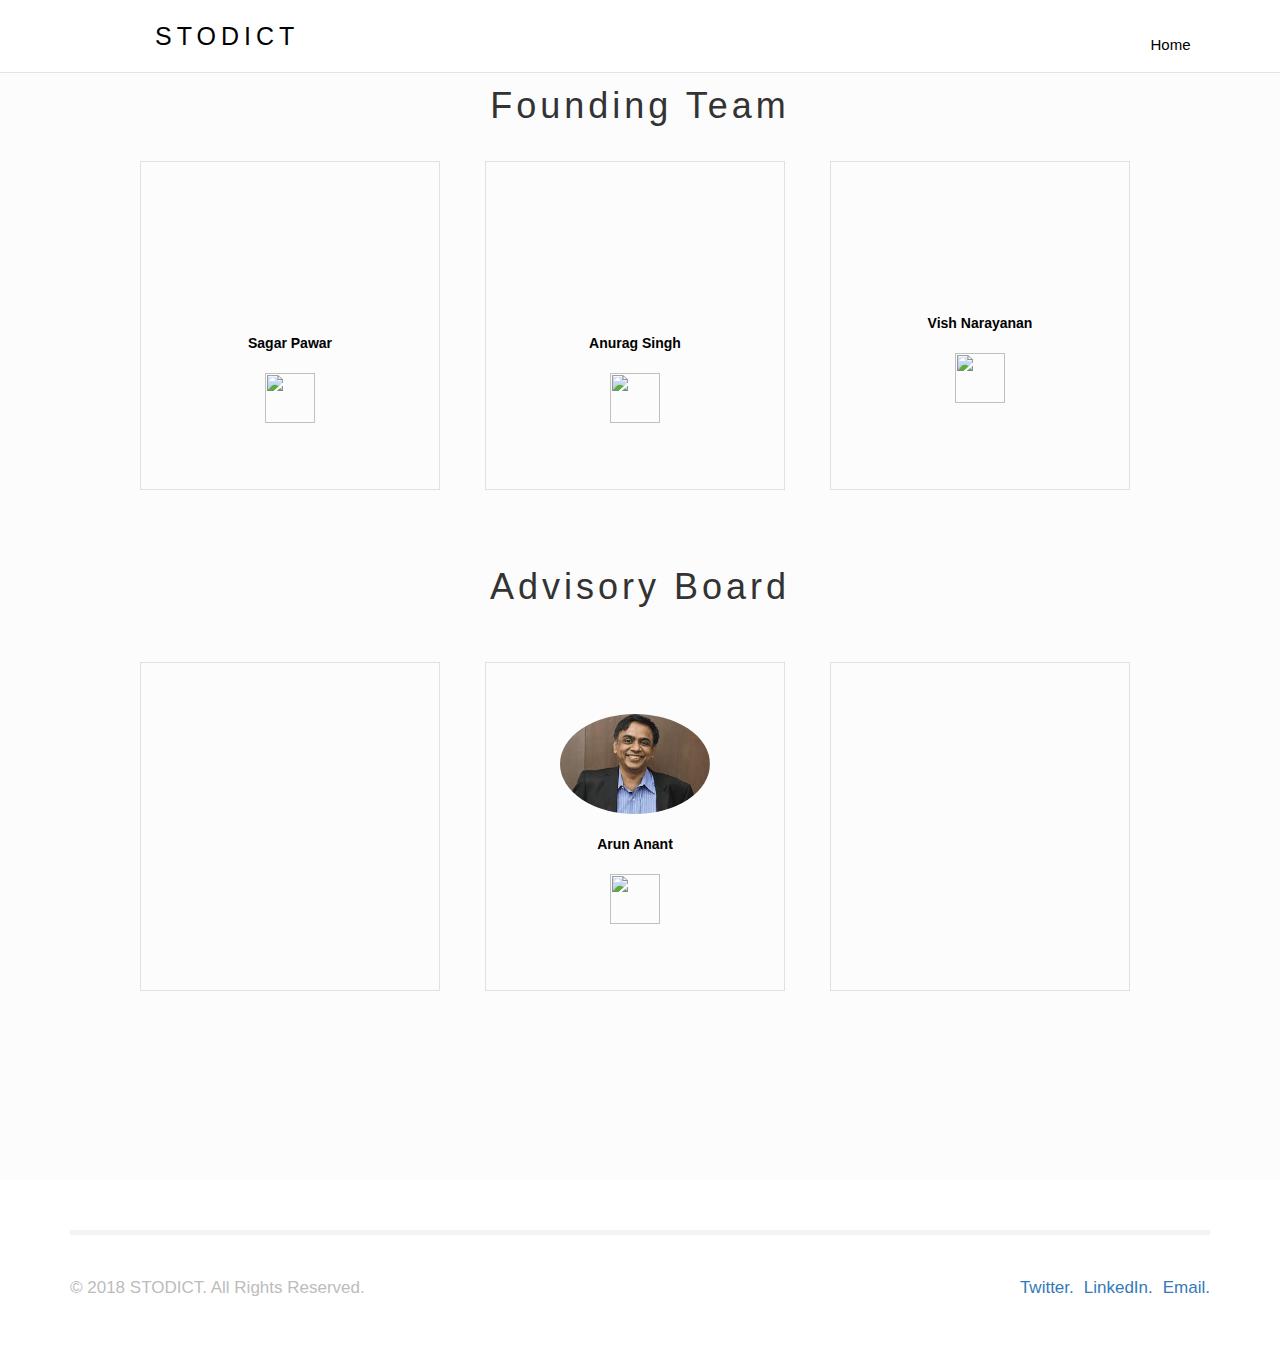
==== about.html @ 7f711740 "recognition" ====
<!DOCTYPE html>
<html lang="en" >

<head>



 
  <meta charset="UTF-8">
  <meta name="viewport" content="width=device-width, initial-scale=1">
  
  <meta name="google-site-verification" content="S7EbKhfclHa_oPUvwBUiOT16Jcrh5dKAraSUm3Cvvq4" />
  
  <title>STODICT|About</title>


<link href="https://fonts.googleapis.com/icon?family=Material+Icons" rel="stylesheet">
      <link rel="stylesheet" href="css/style.css">
           

      <link rel="stylesheet" href="style2.css">
      <script type="application/ld+json">
{
  "@context": "http://schema.org",
  "@type": "Organization",
 "url": "http://www.stodict.com",
  "logo": "http://www.stodict.com/logot.png"
  "name": "AI powered Media Intelligence platform",
  "contactPoint": {
    "@type": "ContactPoint",
    "telephone": "+918543048894",
    "contactType": "Customer service"
  }
}
</script>
      
      <style>
      .intro{display:none;}
      .pts:hover{color:green;display:inline;}
      
      .t1:hover {border-width:0px;}
      
      
      @media (max-width:1000px){
     #std{padding-top:20%;}
      
      }
      </style>


</head>

<body>


<!doctype html>
<!--[if lt IE 7 ]> <html lang="en-US" prefix="og: http://ogp.me/ns#" class="ie6"> <![endif]-->
<!--[if IE 7 ]>    <html lang="en-US" prefix="og: http://ogp.me/ns#" class="ie7"> <![endif]-->
<!--[if IE 8 ]>    <html lang="en-US" prefix="og: http://ogp.me/ns#" class="ie8"> <![endif]-->
<!--[if IE 9 ]>    <html lang="en-US" prefix="og: http://ogp.me/ns#" class="ie9"> <![endif]-->
<!--[if (gt IE 9)|!(IE)]><!--> <html lang="en-US" prefix="og: http://ogp.me/ns#"> <!--<![endif]-->
<head>
	<meta charset="utf-8">
	<meta http-equiv="X-UA-Compatible" content="IE=edge,chrome=1">
	<title>STODICT</title>
    <meta name="viewport" content="width=device-width,initial-scale=1,minimal-ui">
	<link rel="shortcut icon" href="https://jasonalvis.co.uk/wp-content/themes/jasonalvis/assets/images/favicon.ico">
    <meta name="keywords" content="STODICT,cryptocurrenct,bitcoin,crypto trading">
    <meta name="mobile-web-app-capable" content="yes">
	<script type="text/javascript" src="js/ecl2mzj.js"></script>
	<script type="text/javascript">try{Typekit.load();}catch(e){}</script>


<link rel="EditURI" type="application/rsd+xml" title="RSD" href="https://jasonalvis.co.uk/xmlrpc.php?rsd" />
<link rel="wlwmanifest" type="application/wlwmanifest+xml" href="https://jasonalvis.co.uk/wp-includes/wlwmanifest.xml" />
<link rel="stylesheet" href="https://maxcdn.bootstrapcdn.com/bootstrap/3.3.7/css/bootstrap.min.css">
<link rel="stylesheet" href="https://cdnjs.cloudflare.com/ajax/libs/font-awesome/4.7.0/css/font-awesome.min.css">
	<!--[if lt IE 9]>
	<script type="text/javascript" src="https://jasonalvis.co.uk/wp-content/themes/jasonalvis/assets/js/libs/selectivizr.min.js"></script>
	<![endif]-->
	
</head>

<body class="home blog">

	<div class="site-wrapper">


<div class="canvas-panel">
    <div class="js-canvas-close">
        <a href="#" class="icon" title="Close"></a>
    </div>

    

<div class="social-links">
    <ul>
        <li>
            <a href="" title="Follow me on Twitter">
                <span class="icon-twitter"></span>
                <span class="txt">Twitter</span>
            </a>
        </li>
        <li>
            <a href="" title="Follow me on GitHub">
                <span class="icon-github"></span>
                <span class="txt">GitHub</span>
            </a>
        </li>
        <li>
            <a href="" title="Follow me on LinkedIn">
                <span class="icon-linkedin"></span>
                <span class="txt">LinkedIn</span>
            </a>
        </li>
        <li>
            <a href="" title="Add me on Skype">
                <span class="icon-skype"></span>
                <span class="txt">Skype</span>
            </a>
        </li>
        <li>
            <a href="" title="Email me">
                <span class="icon-mail"></span>
                <span class="txt">Email</span>
            </a>
        </li>
    </ul>
</div><!-- .social-links -->

<div class="twitter-feed">
    <h6>Latest tweets</h6><ul id="twitter"><li><span class="status"> <a href="https://twitter.com/search?q=%23magento">#magento</a></span><span class="meta"> <a href="https://twitter.com/alvisjason/status/557693726165041153">12:18 AM Jan 21st</a></span></li><li><span class="status">user won't miss this feature, but they will care that they're now using a slow website. ditch the fluff @<a href="https://twitter.com/csswizardry">csswizardry</a> nice article in @<a href="https://twitter.com/netmag">netmag</a></span><span class="meta"> <a href="https://twitter.com/alvisjason/status/549927959579336704">02:00 PM Dec 30th</a></span></li><li><span class="status">treated this Christmas to some Bose wireless headphones <a href="https://twitter.com/search?q=%23bose">#bose</a> <a href="http://t.co/cyDBbje16w">http://t.co/cyDBbje16w</a></span><span class="meta"> <a href="https://twitter.com/alvisjason/status/548829316503838720">01:14 PM Dec 27th</a></span></li></ul></div><!-- .twitter-feed --></div><!-- .canvas-panel -->
		<div class="site-main">
			<div class="site-content">
				<header class="header">
					<div class="container">
						<div class="column-group">
							<h1 class="logo">
								<a href="http://www.stodict.com" title="STODIC">
									STODICT							</a>
							</h1>


              <div style="float:right;padding-top:34px;">
                <a href="http://www.stodict.com" style="font-size:15px;color:black;">Home</a>&nbsp &nbsp &nbsp
               
                  <!--<a href="signin" class="mbh">LOGIN</a>-->

              </div>

						</div><!-- .column-group -->
					</div><!-- .container -->
				</header>







    <section id="teams">
 	<div id="team" style="height:110vh">
 	<div id="tle">Our Team</div>
     <div><h1 style=" text-align:center;font-family: 'Montserrat', sans-serif; font-weight:400;letter-spacing: 4px;
    color: #333;">Founding Team</h1></div>
 	<div id="cnt">
 	<div class="t1"><img class="img" src="/images/sagar.jpeg"></img></br><a style="color:black;font-weight:900;">Sagar Pawar</a></br></br><a href="https://www.linkedin.com/in/sagar117/"><img class="lin" src="linkedin.png"></img></a></div>
 	<div style="width:45px;height:1px;float:left;"></div>
 	
 	<div class="t1"><img class="img" src="images/anurag.jpeg"></img></br><a style="color:black;font-weight:900;">Anurag Singh</a></br></br><a href="https://www.linkedin.com/in/anurag-singh-93746a113/"><img class="lin" src="linkedin.png"></img></a></div>
 	<div style="width:45px;height:1px; float:left;"></div>

 	<div class="t1"><div class="intro"><p style="font-size:12px;">Global Architect and technology leader at General Motors, Detroit, USA in data center, telecom and networking technologies with 30+ years’ experience driving innovation and technology vision in partnership with the business. Experienced in providing IT leadership and strategic direction in support of the company's core values by using technology as an enabler 
Has global experience in architecture, design, project management, operations management, managing IT budgets and portfolio management. Also responsible for all aspects of developing, evaluating, and implementing technology initiatives within general Motors IT. 
Education and associations include a BTech from IIT, MS in Computer Science. Mentor at the Ross School of Business, University of Michigan. Also a strong connection in the IIT Alumni Association. </p></div><div class="th"><img class="img" src="images/vish.jpeg"><a style="color:black;font-weight:900;">Vish Narayanan </a></br></br><a href="https://www.linkedin.com/in/vish-narayanan-155814/"><img class="lin" src="linkedin.png"></img></a></div></div>


<!--<div class="t1" style="border-style:none;"><img class="img" src=""></img></br><a style="color:black;font-weight:900;"></a></br></br><a href=""></a></div>-->
 	<!--<div style="width:45px;height:1px; float:left;"></div>-->


</div>
        </br></br>
        <div style="height:20px;"></div>
<div style="text-align:center;padding-top:300px;"><h1 style="font-family: 'Montserrat', sans-serif; font-weight:400;letter-spacing: 4px;color: #333;">Advisory Board</h1></br>


<div class="cnt2">

    <div class="t1" style="text-align:center;"></div>
     	<div style="width:45px;height:1px;float:left;"></div>
    <div class="t1" style="text-align:center;"><img class="img" src="images/arunanat.jpeg"></img></br><a style="color:black;font-weight:900;">Arun Anant</a></br></br><a href="https://www.linkedin.com/in/anurag-singh-93746a113/"><img class="lin" src="linkedin.png"></img></a></div>
     	<div style="width:45px;height:1px;float:left;"></div>


    <div class="t1" style="text-align:center;"></div>

</div>
</div></br>
 	</div>

        </br></br>





    </section>



                    <footer class="footer">
                        <div class="container">
                            <div class="column-group">
                                <div class="column">
                                    <p>&copy; 2018 STODICT. All Rights Reserved.</p>
                                </div>

                                <div class="column">
                                    <div class="social-links">
                                        <ul>
                                            <li><a href="#" title="Follow me on Twitter">Twitter.</a></li>
                                            <li><a href="#" title="LinkedIn profile">LinkedIn.</a></li>

                                            <li><a href="#">Email.</a></li>

                                        </ul>
                                    </div>
                                </div>
                            </div><!-- .column-group -->
                        </div><!-- .container -->
                    </footer>

                    
                </div><!-- .site-content -->
            </div><!-- .site-main -->

  <script src='https://cdnjs.cloudflare.com/ajax/libs/vue/2.3.4/vue.min.js'></script>
<script src='https://cdnjs.cloudflare.com/ajax/libs/vue-resource/1.2.1/vue-resource.min.js'></script>
    <script  src="js/indext.js"></script>

        </div><!-- .site-wrapper -->
	</body>
</html>



</body>

</html>
---- css/style.css ----
html,body,div,span,applet,object,iframe,h1,h2,h3,h4,h5,h6,p,blockquote,pre,a,abbr,acronym,address,big,cite,code,del,dfn,em,img,ins,kbd,q,s,samp,small,strike,strong,sub,sup,tt,var,b,u,i,center,dl,dt,dd,ol,ul,li,fieldset,form,label,legend,table,caption,tbody,tfoot,thead,tr,th,td,article,aside,canvas,details,embed,figure,figcaption,footer,header,hgroup,menu,nav,output,ruby,section,summary,time,mark,audio,video {
    margin: 0;
    padding: 0;
    border: 0;
    font: inherit;
    font-size: 100%;
    vertical-align: baseline;
}

#team{
height:100vh;
}
#teams{background-color:#fcfcfc;padding-bottom: 150px;}
#demo{height:100%;padding:74px;}
#demod{}
#graph{height:100vh;}
#tle{
text-align:center;
width: 100%;
  font-family: "Yeseva One", cursive;
  font-size: 3.3em;
  color: #282828;
  margin-bottom: 15px;
}

.img{
margin:auto;
padding:0px;
display:inline;
border-radius: 100%;
  color: #fafafa;
  display: -webkit-box;
  display: -ms-flexbox;
  display: flex;
  -webkit-box-flex: 0;
  -ms-flex: 0 0 200px;
  flex: 0 0 200px;
  height: 100px;
  -webkit-box-pack: center;
  -ms-flex-pack: center;
  justify-content: center;
  overflow: hidden;
  position: relative;
  width: auto;
}
.lin{width:50px;height:50px;}

.t1{
text-align: center;

padding-top:51px;
border-color:#80808038;
border-style:solid;
border-width:1px;
float:left;
width:300px;
height:329px;}

.t1{
text-align: center;
padding-top:51px;
float:left;
width:300px;
height:329px;}

.img:hover{

    opacity: 0.4;
}
#cnt{
width:1000px;
 padding-top: 2%;
    top: 0;
    bottom: 0;
    left: 0;
    right: 0;
    margin:auto;
    padding-bottom:2%;

}
.cnt2{
width:1000px;
 padding-top: 2%;
    top: 0;
    bottom: 0;
    left: 0;
    right: 0;
    margin:auto;

}
html {
    line-height: 1;
}

ol,ul {
    list-style: none;
}

table {
    border-collapse: collapse;
    border-spacing: 0;
}

caption,th,td {
    text-align: left;
    font-weight: normal;
    vertical-align: middle;
}

q,blockquote {
    quotes: none;
}

q:before,q:after,blockquote:before,blockquote:after {
    content: "";
    content: none;
}

a img {
    border: none;
}

article,aside,details,figcaption,figure,footer,header,hgroup,menu,nav,section,summary {
    display: block;
}

@font-face {
    font-family:'icomoon';src:url("../fonts/icomoon.eot?igw93o");src:url("../fonts/icomoon.eot?#iefixigw93o") format("embedded-opentype"),url("../fonts/icomoon.woff?igw93o") format("woff"),url("../fonts/icomoon.ttf?igw93o") format("truetype"),url("../fonts/icomoon.svg?igw93o#icomoon") format("svg");font-weight:normal;font-style:normal;
}

[class^="icon-"],[class*=" icon-"] {
    font-family: 'icomoon';
    speak: none;
    font-style: normal;
    font-weight: normal;
    font-variant: normal;
    text-transform: none;
    line-height: 1;
    -webkit-font-smoothing: antialiased;
    -moz-osx-font-smoothing: grayscale;
}

.icon-mail:before {
    content: "\e60b";
}

.icon-twitter:before {
    content: "\e60a";
}

.icon-skype:before {
    content: "\e609";
}

.icon-pinterest:before {
    content: "\e608";
}

.icon-github:before {
    content: "\e600";
}

.icon-googleplus:before {
    content: "\e603";
}

.icon-linkedin:before {
    content: "\e604";
}

.icon-facebook:before {
    content: "\e607";
}

.icon-magento:before {
    content: "\e605";
}

.icon-design:before {
    content: "\e60c";
}

.icon-cart:before {
    content: "\e601";
}

.icon-mobile:before {
    content: "\e602";
}

.icon-code:before {
    content: "\e606";
}

.icon-wordpress:before {
    content: "\e60d";
}

@-moz-keyframes spinningH {
    from {
        -moz-transform: rotateX(0deg) rotateY(0deg);
    }

    to {
        -moz-transform: rotateX(360deg) rotateY(360deg);
    }
}

@-webkit-keyframes spinningH {
    from {
        -webkit-transform: rotateX(0deg) rotateY(0deg);
    }

    to {
        -webkit-transform: rotateX(360deg) rotateY(360deg);
    }
}

@-o-keyframes spinningH {
    from {
        -o-transform: rotateX(0deg) rotateY(0deg);
    }

    to {
        -o-transform: rotateX(360deg) rotateY(360deg);
    }
}

@-ms-keyframes spinningH {
    from {
        -ms-transform: rotateX(0deg) rotateY(0deg);
    }

    to {
        -ms-transform: rotateX(360deg) rotateY(360deg);
    }
}

@keyframes spinningH {
    from {
        transform: rotateX(0deg) rotateY(0deg);
    }

    to {
        transform: rotateX(360deg) rotateY(360deg);
    }
}

@-webkit-keyframes bounce {
    0%,20%,50%,80%,100% {
        -webkit-transform: translateY(0);
    }

    40% {
        -webkit-transform: translateY(-30px);
    }

    60% {
        -webkit-transform: translateY(-15px);
    }
}

@-moz-keyframes bounce {
    0%,20%,50%,80%,100% {
        -moz-transform: translateY(0);
    }

    40% {
        -moz-transform: translateY(-30px);
    }

    60% {
        -moz-transform: translateY(-15px);
    }
}

@-o-keyframes bounce {
    0%,20%,50%,80%,100% {
        -o-transform: translateY(0);
    }

    40% {
        -o-transform: translateY(-30px);
    }

    60% {
        -o-transform: translateY(-15px);
    }
}

@keyframes bounce {
    0%,20%,50%,80%,100% {
        transform: translateY(0);
    }

    40% {
        transform: translateY(-30px);
    }

    60% {
        transform: translateY(-15px);
    }
}

@-moz-keyframes fadeInDown {
    0% {
        -moz-transform: translateY(-20px);
        transform: translateY(-20px);
        opacity: 0;
    }

    100% {
        -moz-transform: translateY(0);
        transform: translateY(0);
        opacity: 1;
    }
}

@-webkit-keyframes fadeInDown {
    0% {
        -webkit-transform: translateY(-20px);
        transform: translateY(-20px);
        opacity: 0;
    }

    100% {
        -webkit-transform: translateY(0);
        transform: translateY(0);
        opacity: 1;
    }
}

@-o-keyframes fadeInDown {
    0% {
        -o-transform: translateY(-20px);
        transform: translateY(-20px);
        opacity: 0;
    }

    100% {
        -o-transform: translateY(0);
        transform: translateY(0);
        opacity: 1;
    }
}

@-ms-keyframes fadeInDown {
    0% {
        -ms-transform: translateY(-20px);
        transform: translateY(-20px);
        opacity: 0;
    }

    100% {
        -ms-transform: translateY(0);
        transform: translateY(0);
        opacity: 1;
    }
}

@keyframes fadeInDown {
    0% {
        transform: translateY(-20px);
        opacity: 0;
    }

    100% {
        transform: translateY(0);
        opacity: 1;
    }
}

.bounce {
    -webkit-animation: 1s ease both;
    -moz-animation: 1s ease both;
    -ms-animation: 1s ease both;
    -o-animation: 1s ease both;
    animation: 1s ease both;
    -webkit-animation-name: bounce;
    -moz-animation-name: bounce;
    -o-animation-name: bounce;
    animation-name: bounce;
}

.fade-in-down {
    -webkit-animation: 1s ease both;
    -moz-animation: 1s ease both;
    -ms-animation: 1s ease both;
    -o-animation: 1s ease both;
    animation: 1s ease both;
    -webkit-animation-name: fadeInDown;
    -moz-animation-name: fadeInDown;
    -o-animation-name: fadeInDown;
    animation-name: fadeInDown;
}

.css-animate {
    -webkit-animation-fill-mode: both;
    -moz-animation-fill-mode: both;
    -ms-animation-fill-mode: both;
    -o-animation-fill-mode: both;
    animation-fill-mode: both;
    -webkit-animation-duration: 1s;
    -moz-animation-duration: 1s;
    -ms-animation-duration: 1s;
    -o-animation-duration: 1s;
    animation-duration: 1s;
}

.css-fade-in {
    -webkit-animation-duration: .7s;
    -moz-animation-duration: .7s;
    -ms-animation-duration: .7s;
    -o-animation-duration: .7s;
    animation-duration: .7s;
    -webkit-animation-delay: .3s;
    -moz-animation-delay: .3s;
    -ms-animation-delay: .3s;
    -o-animation-delay: .3s;
    animation-delay: .3s;
    -webkit-animation-name: css-fade-in;
    -moz-animation-name: css-fade-in;
    -o-animation-name: css-fade-in;
    animation-name: css-fade-in;
}

@-webkit-keyframes css-fade-in {
    0% {
        opacity: 0;
    }

    100% {
        opacity: 1;
    }
}

@-moz-keyframes css-fade-in {
    0% {
        opacity: 0;
    }

    100% {
        opacity: 1;
    }
}

@-o-keyframes css-fade-in {
    0% {
        opacity: 0;
    }

    100% {
        opacity: 1;
    }
}

@keyframes css-fade-in {
    0% {
        opacity: 0;
    }

    100% {
        opacity: 1;
    }
}/*! normalize.css v3.0.0 | MIT License | git.io/normalize */html {
    font-family: sans-serif;
    -ms-text-size-adjust: 100%;
    -webkit-text-size-adjust: 100%;
}

body {
    margin: 0;
}

article,aside,details,figcaption,figure,footer,header,hgroup,main,nav,section,summary {
    display: block;
}

audio,canvas,progress,video {
    display: inline-block;
    vertical-align: baseline;
}

audio:not([controls]) {
    display: none;
    height: 0;
}

[hidden],template {
    display: none;
}

a {
    background: transparent;
}

a:active,a:hover {
    outline: 0;
}

abbr[title] {
    border-bottom: 1px dotted;
}

b,strong {
    font-weight: bold;
}

dfn {
    font-style: italic;
}

h1 {
    font-size: 2em;
    margin: 0.67em 0;
}

mark {
    background: #ff0;
    color: #000;
}

small {
    font-size: 80%;
}

sub,sup {
    font-size: 75%;
    line-height: 0;
    position: relative;
    vertical-align: baseline;
}

sup {
    top: -0.5em;
}

sub {
    bottom: -0.25em;
}

img {
    border: 0;
}

svg:not(:root) {
    overflow: hidden;
}

figure {
    margin: 1em 40px;
}

hr {
    -moz-box-sizing: content-box;
    box-sizing: content-box;
    height: 0;
}

pre {
    overflow: auto;
}

code,kbd,pre,samp {
    font-family: monospace, monospace;
    font-size: 1em;
}

button,input,optgroup,select,textarea {
    color: inherit;
    font: inherit;
    margin: 0;
}

button {
    overflow: visible;
}

button,select {
    text-transform: none;
}

button,html input[type="button"],input[type="reset"],input[type="submit"] {
    -webkit-appearance: button;
    cursor: pointer;
}

button[disabled],html input[disabled] {
    cursor: default;
}

button::-moz-focus-inner,input::-moz-focus-inner {
    border: 0;
    padding: 0;
}

input {
    line-height: normal;
}

input[type="checkbox"],input[type="radio"] {
    box-sizing: border-box;
    padding: 0;
}

input[type="number"]::-webkit-inner-spin-button,input[type="number"]::-webkit-outer-spin-button {
    height: auto;
}

input[type="search"] {
    -webkit-appearance: textfield;
    -moz-box-sizing: content-box;
    -webkit-box-sizing: content-box;
    box-sizing: content-box;
}

input[type="search"]::-webkit-search-cancel-button,input[type="search"]::-webkit-search-decoration {
    -webkit-appearance: none;
}

fieldset {
    border: 1px solid #c0c0c0;
    margin: 0 2px;
    padding: 0.35em 0.625em 0.75em;
}

legend {
    border: 0;
    padding: 0;
}

textarea {
    overflow: auto;
}

optgroup {
    font-weight: bold;
}

table {
    border-collapse: collapse;
    border-spacing: 0;
}

td,th {
    padding: 0;
}

body {
    font-family: "proxima-nova",sans-serif;
    color: #333;
    font-weight: 400;
}

img {
    vertical-align: middle;
    max-width: 100%;
    height: auto;
}

a {
    text-decoration: none;
    -webkit-transition: color 0.1s linear;
    -moz-transition: color 0.1s linear;
    -o-transition: color 0.1s linear;
    transition: color 0.1s linear;
}

*::selection {
    background: #06ba8f;
    color: #fff;
}

*::-moz-selection {
    background: #06ba8f;
    color: #fff;
}

.site-content {
    padding-top: 120px;
}

@media only screen and (min-width: 993px) {
    .site-content {
        padding-top: 146px;
    }
}

.home .site-content {
    padding-top: 0;
}

input[type="text"],input[type="email"],input[type="search"],input[type="password"],textarea {
    -webkit-appearance: caret;
    -moz-appearance: caret;
    -webkit-border-radius: 0;
    -moz-border-radius: 0;
    -ms-border-radius: 0;
    -o-border-radius: 0;
    border-radius: 0;
}

fieldset {
    width: 100%;
    overflow: hidden;
    padding: 0;
    margin: 0;
    border: 0;
}

fieldset label {
    display: block;
    font-size: 17px;
    line-height: 28px;
    margin-bottom: 5px;
}

fieldset textarea,fieldset input {
    width: 100%;
    border: 1px solid #fff;
    background-color: #fff;
    font-size: 17px;
    padding: 7px 10px;
    margin: 0 0 15px;
    outline: none;
}

fieldset textarea:-webkit-autofill,fieldset input:-webkit-autofill {
    -webkit-box-shadow: 0 0 0 1000px white inset;
}

fieldset textarea.scf_error,fieldset input.scf_error {
    border-width: 2px;
    border-color: #c0392b;
}

fieldset textarea {
    line-height: 26px;
    resize: none;
}

#scf_contact {
    margin-top: 10px;
    -webkit-border-radius: 0;
    -moz-border-radius: 0;
    -ms-border-radius: 0;
    -o-border-radius: 0;
    border-radius: 0;
}

p.scf_success {
    background-color: #06ba8f;
    color: #fff;
    padding: 8px 15px;
}

p.scf_error {
    background-color: #c0392b;
    color: #fff;
    padding: 8px 15px;
}

#scf_success ul {
    font-size: 17px;
    line-height: 28px;
}

#scf_success ul li+li {
    margin-top: 15px;
}

#scf_success .label,#scf_success .value {
    display: block;
}

#scf_success .label {
    font-size: 17px;
    margin-bottom: 5px;
}

#scf_success .value {
    background-color: #fff;
    padding: 7px 10px;
}

.scf_reset {
    margin: 40px 0 0;
}

h1,.h1 {
    margin: 0;
    font-size: 28px;
    line-height: 28px;
    font-weight: 700;
    margin-bottom: 30px;
}

@media only screen and (min-width: 480px) {
    h1,.h1 {
        font-size: 33px;
        line-height: 35px;
    }
}

@media only screen and (min-width: 601px) {
    h1,.h1 {
        font-size: 52px;
        line-height: 50px;
    }
}

h2,.h2 {
    margin: 0 0 6px;
    font-size: 28px;
    line-height: 34px;
    font-weight: 600;
}

h3,.h3 {
    margin: 0 0 9px;
    font-size: 19px;
    line-height: 26px;
    font-weight: 600;
}

p {
    font-size: 17px;
    line-height: 26px;
    margin-bottom: 20px;
}

p.last,p:last-child {
    margin-bottom: 0;
}

p a:hover {
    color: #06ba8f;
}

a {
    color: #bcbcbc;
}

a:hover {
    color: #333;
}

a.active {
    color: #06ba8f;
    cursor: default;
}

a.active:hover {
    color: #06ba8f;
}

input[type="submit"],.button {
    display: inline-block;
    padding: 13px 22px;
    margin: 0;
    border: 2px solid #06ba8f;
    text-align: center;
    font-weight: 600;
    background-color: #06ba8f;
    color: #fff;
    font-size: 16px;
    -webkit-transition: background-color 0.2s ease-out;
    -webkit-transition-delay: 0s;
    -moz-transition: background-color 0.2s ease-out 0s;
    -o-transition: background-color 0.2s ease-out 0s;
    transition: background-color 0.2s ease-out 0s;
}

input[type="submit"].button-lg,.button.button-lg {
    padding: 20px 35px;
}

input[type="submit"]:hover,.button:hover {
    background-color: #181818;
    border-color: #181818;
    color: #fff;
}

input[type="submit"].button-reverse,.button.button-reverse {
    background-color: #fff;
    color: #333;
}

input[type="submit"].button-reverse:hover,.button.button-reverse:hover {
    background-color: #181818;
    color: #fff;
}

.nav-btn {
    display: block;
    margin: 0;
    padding: 0;
    width: 29px;
    height: 25px;
    overflow: hidden;
    border: 0;
    outline: none;
    background-color: transparent;
}

.nav-btn span {
    display: block;
    width: 100%;
    height: 3px;
    font-size: 0;
    background-color: #000;
    -webkit-transform: translateY(0px);
    -moz-transform: translateY(0px);
    -ms-transform: translateY(0px);
    -o-transform: translateY(0px);
    transform: translateY(0px);
    -webkit-transition-property: all;
    -moz-transition-property: all;
    -o-transition-property: all;
    transition-property: all;
    -webkit-transition-duration: 0.3s;
    -moz-transition-duration: 0.3s;
    -o-transition-duration: 0.3s;
    transition-duration: 0.3s;
}

.nav-btn span:before,.nav-btn span:after {
    content: "";
    position: absolute;
    left: 0;
    width: 100%;
    height: 100%;
    background-color: #000;
    -webkit-transition-property: -webkit-transform,background;
    -moz-transition-property: -moz-transform,background;
    -o-transition-property: -o-transform,background;
    transition-property: transform,background;
    -webkit-transition-duration: 0.3s,0.3s;
    -moz-transition-duration: 0.3s,0.3s;
    -o-transition-duration: 0.3s,0.3s;
    transition-duration: 0.3s,0.3s;
}

.nav-btn span:before {
    -webkit-transform: translateY(-9px);
    -moz-transform: translateY(-9px);
    -ms-transform: translateY(-9px);
    -o-transform: translateY(-9px);
    transform: translateY(-9px);
}

.nav-btn span:after {
    -webkit-transform: translateY(9px);
    -moz-transform: translateY(9px);
    -ms-transform: translateY(9px);
    -o-transform: translateY(9px);
    transform: translateY(9px);
}

.canvas-open .nav-btn span {
    -webkit-transform: translateY(16px);
    -moz-transform: translateY(16px);
    -ms-transform: translateY(16px);
    -o-transform: translateY(16px);
    transform: translateY(16px);
}

.canvas-open .nav-btn span:before {
    -webkit-transform: translateY(-16px) rotate(45deg);
    -moz-transform: translateY(-16px) rotate(45deg);
    -ms-transform: translateY(-16px) rotate(45deg);
    -o-transform: translateY(-16px) rotate(45deg);
    transform: translateY(-16px) rotate(45deg);
}

.canvas-open .nav-btn span:after {
    -webkit-transform: translateY(-16px) rotate(-45deg);
    -moz-transform: translateY(-16px) rotate(-45deg);
    -ms-transform: translateY(-16px) rotate(-45deg);
    -o-transform: translateY(-16px) rotate(-45deg);
    transform: translateY(-16px) rotate(-45deg);
}

.canvas-open .nav-btn:hover span:before {
    -webkit-transform: translateY(-16px) rotate(45deg);
    -moz-transform: translateY(-16px) rotate(45deg);
    -ms-transform: translateY(-16px) rotate(45deg);
    -o-transform: translateY(-16px) rotate(45deg);
    transform: translateY(-16px) rotate(45deg);
}

.canvas-open .nav-btn:hover span:after {
    -webkit-transform: translateY(-16px) rotate(-45deg);
    -moz-transform: translateY(-16px) rotate(-45deg);
    -ms-transform: translateY(-16px) rotate(-45deg);
    -o-transform: translateY(-16px) rotate(-45deg);
    transform: translateY(-16px) rotate(-45deg);
}

.scroll-down {
    display: inline-block;
    width: 50px;
    height: 50px;
    background-color: #000;
    z-index: 10;
    -webkit-border-radius: 100%;
    -moz-border-radius: 100%;
    -ms-border-radius: 100%;
    -o-border-radius: 100%;
    border-radius: 100%;
    background-image: url('bg.jpg');
    background-repeat: no-repeat;
    background-position: 0 0;
    text-indent: -9999px;
}

@media (-webkit-min-device-pixel-ratio: 1.5), (min--moz-device-pixel-ratio: 1.5), (-o-min-device-pixel-ratio: 3 / 2), (min-device-pixel-ratio: 1.5), (min-resolution: 144dpi), (min-resolution: 1.5dppx) {
    .scroll-down {
        background-image: url('bg.jpg');
        background-position: 0 0;
        -webkit-background-size: 50px auto;
        -moz-background-size: 50px auto;
        -o-background-size: 50px auto;
        background-size: 50px auto;
    }
}

.a-center {
    text-align: center;
}

div.table {
    display: table;
    width: 100%;
    height: 100%;
}

div.table div.table-cell {
    display: table-cell;
    width: 100%;
    height: 100%;
    vertical-align: middle;
}

.triangle {
    position: absolute;
    top: 0;
    left: 50%;
    content: '';
    position: absolute;
    width: 0;
    height: 0;
    display: block;
    border-right: 16px solid transparent;
    border-left: 16px solid transparent;
    border-top: 16px solid #fff;
    border-bottom: none;
    z-index: 1;
    margin-left: -15px;
}

*,*:after,*:before {
    -webkit-box-sizing: border-box;
    -moz-box-sizing: border-box;
    box-sizing: border-box;
}

.container {
    width: 100%;
    padding: 0 15px;
    margin: 0 auto;
    max-width: 1700px;
}

@media only screen and (min-width: 993px) {
    .container {
        padding: 0 30px;
    }
}

@media only screen and (min-width: 1201px) {
    .container {
        padding: 0 50px;
    }
}

.column-group {
    list-style-type: none;
    padding: 0;
    margin: 0;
}

.column-group:after {
    content: '';
    display: table;
    clear: both;
}

.column-group>.column-group {
    clear: none;
    float: left;
    margin: 0 !important;
}

.column {
    float: left;
    width: 100%;
}

.site-cover {
    position: fixed;
    top: 0;
    left: 0;
    right: 0;
    bottom: 0;
    width: 100%;
    height: 100%;
    background: #28282e;
    z-index: 1000;
}

.site-cover .site-cover-contents {
    position: absolute;
    top: 50%;
    left: 50%;
    width: 440px;
    height: 140px;
    margin: -70px 0 0 -220px;
}

.loading-snippet {
    text-transform: uppercase;
    text-align: center;
    color: #fff;
}

.loading-snippet p {
    font-size: 25px;
    letter-spacing: 5px;
    margin-bottom: 30px;
}

.loading-cube-container {
    -webkit-perspective: 1000px;
    -moz-perspective: 1000px;
    -o-perspective: 1000px;
    -ms-perspective: 1000px;
    perspective: 1000px;
    -webkit-perspective-origin: 50% 50%;
    -moz-perspective-origin: 50% 50%;
    -moz-transform-origin: 50% 50%;
    -o-perspective-origin: 50% 50%;
    -ms-perspective-origin: 50% 50%;
    perspective-origin: 50% 50%;
}

.loading-cube {
    margin: 0 auto;
    height: 20px;
    width: 20px;
    -webkit-transition: -webkit-transform 0.1s linear;
    -moz-transition: -moz-transform 0.1s linear;
    -o-transition: -o-transform 0.1s linear;
    transition: transform 0.1s linear;
    -webkit-transform-style: preserve-3d;
    -moz-transform-style: preserve-3d;
    -ms-transform-style: preserve-3d;
    -o-transform-style: preserve-3d;
    transform-style: preserve-3d;
}

.loading-cube.animate {
    -webkit-animation: spinningH 1.5s infinite linear;
    -moz-animation: spinningH 1.5s infinite linear;
    -o-animation: spinningH 1.5s infinite linear;
    -ms-animation: spinningH 1.5s infinite linear;
    animation: spinningH 1.5s infinite linear;
}

.loading-cube div {
    position: absolute;
    height: 10px;
    width: 10px;
    padding: 10px;
    opacity: 1;
}

.loading-cube div:nth-child(1) {
    -webkit-transform: translateZ(10px);
    -moz-transform: translateZ(10px);
    -ms-transform: translateZ(10px);
    -o-transform: translateZ(10px);
    transform: translateZ(10px);
    background-color: #06ba8f;
    border: 1px solid #28282e;
}

.loading-cube div:nth-child(2) {
    -webkit-transform: rotateY(90deg) translateZ(10px);
    -moz-transform: rotateY(90deg) translateZ(10px);
    -ms-transform: rotateY(90deg) translateZ(10px);
    -o-transform: rotateY(90deg) translateZ(10px);
    transform: rotateY(90deg) translateZ(10px);
    background-color: #06ba8f;
    border: 1px solid #28282e;
}

.loading-cube div:nth-child(3) {
    -webkit-transform: rotateY(180deg) translateZ(10px);
    -moz-transform: rotateY(180deg) translateZ(10px);
    -ms-transform: rotateY(180deg) translateZ(10px);
    -o-transform: rotateY(180deg) translateZ(10px);
    transform: rotateY(180deg) translateZ(10px);
    background-color: #06ba8f;
    border: 1px solid #28282e;
}

.loading-cube div:nth-child(4) {
    -webkit-transform: rotateY(-90deg) translateZ(10px);
    -moz-transform: rotateY(-90deg) translateZ(10px);
    -ms-transform: rotateY(-90deg) translateZ(10px);
    -o-transform: rotateY(-90deg) translateZ(10px);
    transform: rotateY(-90deg) translateZ(10px);
    background-color: #06ba8f;
    border: 1px solid #28282e;
}

.loading-cube div:nth-child(5) {
    -webkit-transform: rotateX(-90deg) translateZ(10px) rotate(180deg);
    -moz-transform: rotateX(-90deg) translateZ(10px) rotate(180deg);
    -ms-transform: rotateX(-90deg) translateZ(10px) rotate(180deg);
    -o-transform: rotateX(-90deg) translateZ(10px) rotate(180deg);
    transform: rotateX(-90deg) translateZ(10px) rotate(180deg);
    background-color: #06ba8f;
    border: 1px solid #28282e;
}

.loading-cube div:nth-child(6) {
    -webkit-transform: rotateX(90deg) translateZ(10px);
    -moz-transform: rotateX(90deg) translateZ(10px);
    -ms-transform: rotateX(90deg) translateZ(10px);
    -o-transform: rotateX(90deg) translateZ(10px);
    transform: rotateX(90deg) translateZ(10px);
    background-color: #06ba8f;
    border: 1px solid #28282e;
}

.site-wrapper {
    position: relative;
}

.canvas-panel {
    position: fixed;
    top: 0;
    right: -300px;
    width: 300px;
    height: 100%;
    background-color: #181818;
    overflow: hidden;
    overflow-y: auto;
    -webkit-backface-visibility: hidden;
    -moz-backface-visibility: hidden;
    -ms-backface-visibility: hidden;
    backface-visibility: hidden;
    -webkit-overflow-scrolling: touch;
}

.site-main {
    position: relative;
    overflow: hidden;
    left: 0;
    width: 100%;
    height: 100%;
}

.header {
    position: fixed;
    top: 0;
    left: 0;
    z-index: 100;
    width: 100%;
    height: 73px;
    background: #fff;
    border-bottom: 1px solid #e4e4e4;
    -webkit-backface-visibility: hidden;
    -moz-backface-visibility: hidden;
    -ms-backface-visibility: hidden;
    backface-visibility: hidden;
}

.header .column-group {
    position: relative;
}

.header .logo {
    float: left;
    margin: 0;
    height: 73px;
    line-height: 73px;
    font-size: 22px;
    font-weight: 400;
    text-transform: uppercase;
    letter-spacing: 5px;
    margin-left: 85px;
}

@media only screen and (min-width: 480px) {
    .header .logo {
        font-size: 25px;
    }
}

.header .logo a {
    display: block;
    color: #000;
}

.footer {
    text-align: center;
    margin-top: 20px;
    color: #bcbcbc;
}

@media only screen and (min-width: 600px) {
    .footer {
        text-align: left;
    }
}

@media only screen and (min-width: 993px) {
    .footer {
        margin-top: 50px;
    }
}

.footer .column-group {
    border-top: 5px solid #f3f3f3;
    padding: 20px 0;
}

@media only screen and (min-width: 993px) {
    .footer .column-group {
        padding: 40px 0;
    }
}

@media only screen and (min-width: 600px) {
    .footer .column {
        width: 50%;
    }
}

.footer p,.footer .social-links li {
    font-size: 14px;
    line-height: 14px;
    margin: 0;
}

@media only screen and (min-width: 768px) {
    .footer p,.footer .social-links li {
        font-size: 17px;
        line-height: 26px;
    }
}

.footer .social-links {
    float: right;
    width: 100%;
    margin-top: 10px;
}

@media only screen and (min-width: 600px) {
    .footer .social-links {
        float: right;
        width: auto;
        margin-top: 0;
    }
}

.footer .social-links ul {
    font-size: 0;
}

.footer .social-links li {
    display: inline-block;
    margin-left: 10px;
}

.nav-btn-cont {
    float: right;
    padding-top: 24px;
}

.canvas-panel {
    padding: 0 30px;
}

.canvas-panel .js-canvas-close {
    position: absolute;
    top: 18px;
    right: 20px;
    cursor: pointer;
    padding: 10px;
}

.canvas-panel .js-canvas-close .icon {
    display: block;
    background-image: url('bg.jpg');
    background-repeat: no-repeat;
    background-position: 0 -126px;
    height: 16px;
    width: 16px;
    -webkit-transition: background 0.2s ease-in-out;
    -moz-transition: background 0.2s ease-in-out;
    -o-transition: background 0.2s ease-in-out;
    transition: background 0.2s ease-in-out;
}

@media (-webkit-min-device-pixel-ratio: 1.5), (min--moz-device-pixel-ratio: 1.5), (-o-min-device-pixel-ratio: 3 / 2), (min-device-pixel-ratio: 1.5), (min-resolution: 144dpi), (min-resolution: 1.5dppx) {
    .canvas-panel .js-canvas-close .icon {
        background-image: url('bg.jpg');
        background-position: 0 -172px;
        -webkit-background-size: 50px auto;
        -moz-background-size: 50px auto;
        -o-background-size: 50px auto;
        background-size: 50px auto;
    }
}

.canvas-panel .js-canvas-close:hover .icon {
    background-image: url('bg.jpg);
    background-repeat: no-repeat;
    background-position: 0 -172px;
}

@media (-webkit-min-device-pixel-ratio: 1.5), (min--moz-device-pixel-ratio: 1.5), (-o-min-device-pixel-ratio: 3 / 2), (min-device-pixel-ratio: 1.5), (min-resolution: 144dpi), (min-resolution: 1.5dppx) {
    .canvas-panel .js-canvas-close:hover .icon {
        background-image: url('bg.jpg');
        background-position: 0 -218px;
        -webkit-background-size: 50px auto;
        -moz-background-size: 50px auto;
        -o-background-size: 50px auto;
        background-size: 50px auto;
    }
}

.canvas-panel .primary-nav-container {
    margin-top: 28px;
}

.canvas-panel .primary-nav-container a {
    font-size: 17px;
    color: #777;
    text-transform: uppercase;
    letter-spacing: 1px;
}

.canvas-panel .primary-nav-container a:hover {
    color: #fff;
}

.canvas-panel .primary-nav-container li+li {
    margin-top: 20px;
}

.canvas-panel .social-links {
    margin-top: 52px;
    margin-bottom: 52px;
}

.canvas-panel .social-links li {
    display: inline-block;
    margin-right: 8px;
}

.canvas-panel .social-links a {
    color: #777;
    font-size: 25px;
}

.canvas-panel .social-links a:hover {
    color: #fff;
}

.canvas-panel .social-links .txt {
    position: absolute;
    top: -9999px;
    left: -9999px;
}

.canvas-panel .twitter-feed {
    margin-bottom: 26px;
    color: #777;
}

.canvas-panel .twitter-feed h6 {
    color: #fff;
    text-transform: uppercase;
    font-size: 17px;
    margin-bottom: 15px;
}

.canvas-panel .twitter-feed li {
    font-size: 16px;
    line-height: 25px;
}

.canvas-panel .twitter-feed li>span {
    display: block;
}

.canvas-panel .twitter-feed li+li {
    margin-top: 20px;
}

.canvas-panel .twitter-feed a {
    color: #777;
}

.canvas-panel .twitter-feed a:hover {
    color: #fff;
}

.canvas-panel .twitter-feed .meta a {
    color: #3c3c3c;
}

.canvas-panel .twitter-feed .meta a:hover {
    color: #fff;
}

@media only screen and (max-width: 600px) {
    .nav-single {
        margin-top: 20px;
        margin-left: -5px;
        margin-right: -5px;
    }
}

.nav-single:after {
    content: '';
    display: table;
    clear: both;
}

.nav-single span,.nav-single a {
    display: block;
}

.nav-single .nav-previous,.nav-single .nav-grid,.nav-single .nav-next {
    float: left;
}

@media only screen and (max-width: 600px) {
    .nav-single .nav-previous,.nav-single .nav-grid,.nav-single .nav-next {
        padding-left: 5px;
        padding-right: 5px;
    }
}

.nav-single a {
    text-indent: -9999px;
}

@media only screen and (max-width: 600px) {
    .nav-single a {
        padding-top: 12px;
        height: 40px;
        background-color: #f3f3f3;
    }
}

.nav-single a:hover span {
    filter: progid:DXImageTransform.Microsoft.Alpha(Opacity=100);
    opacity: 1;
}

.nav-single a span {
    margin: 0 auto;
    filter: progid:DXImageTransform.Microsoft.Alpha(Opacity=30);
    opacity: 0.3;
    -webkit-transition: opacity 0.25s ease-in-out;
    -moz-transition: opacity 0.25s ease-in-out;
    -o-transition: opacity 0.25s ease-in-out;
    transition: opacity 0.25s ease-in-out;
}

@media only screen and (max-width: 600px) {
    .nav-single .nav-previous {
        width: 45%;
    }
}

.nav-single .nav-previous span {
    background-image: url('bg.jpg');
    background-repeat: no-repeat;
    background-position: 0 -80px;
    height: 16px;
    width: 16px;
}

@media (-webkit-min-device-pixel-ratio: 1.5), (min--moz-device-pixel-ratio: 1.5), (-o-min-device-pixel-ratio: 3 / 2), (min-device-pixel-ratio: 1.5), (min-resolution: 144dpi), (min-resolution: 1.5dppx) {
    .nav-single .nav-previous span {
        background-image: url('bg.jpg');
        background-position: 0 -126px;
        -webkit-background-size: 50px auto;
        -moz-background-size: 50px auto;
        -o-background-size: 50px auto;
        background-size: 50px auto;
    }
}

@media only screen and (max-width: 600px) {
    .nav-single .nav-grid {
        width: 10%;
    }
}

@media only screen and (min-width: 601px) {
    .nav-single .nav-grid {
        margin: 0 10px;
    }
}

.nav-single .nav-grid span {
    background-image: url('bg.jpg');
    background-repeat: no-repeat;
    background-position: 0 -264px;
    height: 16px;
    width: 16px;
}

@media (-webkit-min-device-pixel-ratio: 1.5), (min--moz-device-pixel-ratio: 1.5), (-o-min-device-pixel-ratio: 3 / 2), (min-device-pixel-ratio: 1.5), (min-resolution: 144dpi), (min-resolution: 1.5dppx) {
    .nav-single .nav-grid span {
        background-image: url('bg.jpg');
        background-position: 0 -264px;
        -webkit-background-size: 50px auto;
        -moz-background-size: 50px auto;
        -o-background-size: 50px auto;
        background-size: 50px auto;
    }
}

@media only screen and (max-width: 600px) {
    .nav-single .nav-next {
        width: 45%;
    }
}

.nav-single .nav-next span {
    background-image: url('bg.jpg');
    background-repeat: no-repeat;
    background-position: 0 -218px;
    height: 16px;
    width: 16px;
}

@media (-webkit-min-device-pixel-ratio: 1.5), (min--moz-device-pixel-ratio: 1.5), (-o-min-device-pixel-ratio: 3 / 2), (min-device-pixel-ratio: 1.5), (min-resolution: 144dpi), (min-resolution: 1.5dppx) {
    .nav-single .nav-next span {
        background-image: url('bg.jpg');
        background-position: 0 -80px;
        -webkit-background-size: 50px auto;
        -moz-background-size: 50px auto;
        -o-background-size: 50px auto;
        background-size: 50px auto;
    }
}

.box-item .box-inner {
    position: relative;
    overflow: hidden;
    background-color: #f3f3f3;
}

.box-item .box-link {
    display: block;
}

.box-item img {
    width: 100%;
    -webkit-transition: opacity 0.4s ease,-webkit-transform 0.4s ease;
    -webkit-transition-delay: 0s,0s;
    -moz-transition: opacity 0.4s ease 0s,-moz-transform 0.4s ease 0s;
    -o-transition: opacity 0.4s ease 0s,-o-transform 0.4s ease 0s;
    transition: opacity 0.4s ease 0s,transform 0.4s ease 0s;
}

.box-item:hover img {
    -webkit-transform: scale(1.03, 1.03);
    -moz-transform: scale(1.03, 1.03);
    -ms-transform: scale(1.03, 1.03);
    -o-transform: scale(1.03, 1.03);
    transform: scale(1.03, 1.03);
}

.content-overlay {
    position: absolute;
    top: 0;
    left: 0;
    bottom: 0;
    right: 0;
    width: 100%;
    padding: 20px;
    color: #fff;
    background-color: #000;
    background-color: rgba(0,0,0,0);
    -webkit-transition: background-color 0.4s ease;
    -webkit-transition-delay: 0s;
    -moz-transition: background-color 0.4s ease 0s;
    -o-transition: background-color 0.4s ease 0s;
    transition: background-color 0.4s ease 0s;
}

@media only screen and (min-width: 601px) {
    .content-overlay {
        padding: 30px;
    }
}

@media only screen and (min-width: 768px) {
    .content-overlay {
        padding: 40px;
    }
}

.content-overlay h2,.content-overlay h3 {
    margin: 0;
    filter: progid:DXImageTransform.Microsoft.Alpha(Opacity=0);
    opacity: 0;
    -webkit-transform: translate(0px, 15px);
    -moz-transform: translate(0px, 15px);
    -ms-transform: translate(0px, 15px);
    -o-transform: translate(0px, 15px);
    transform: translate(0px, 15px);
    -webkit-transition: -webkit-transform 0.4s ease,opacity 0.4s ease;
    -webkit-transition-delay: 0s,0s;
    -moz-transition: -moz-transform 0.4s ease 0s,opacity 0.4s ease 0s;
    -o-transition: -o-transform 0.4s ease 0s,opacity 0.4s ease 0s;
    transition: transform 0.4s ease 0s,opacity 0.4s ease 0s;
}

.content-overlay h2 {
    margin-bottom: 5px;
}

.content-overlay h3 {
    font-weight: 300;
}

.no-touch .content-overlay:hover {
    background-color: #000;
    background-color: rgba(0,0,0,0.65);
}

.no-touch .content-overlay:hover .caption,.no-touch .content-overlay:hover .date,.no-touch .content-overlay:hover h2,.no-touch .content-overlay:hover h3 {
    filter: progid:DXImageTransform.Microsoft.Alpha(Opacity=100);
    opacity: 1;
    -webkit-transform: translate(0, 0);
    -moz-transform: translate(0, 0);
    -ms-transform: translate(0, 0);
    -o-transform: translate(0, 0);
    transform: translate(0, 0);
}

.no-touch .content-overlay:hover .date,.no-touch .content-overlay:hover h3 {
    -webkit-transition: -webkit-transform 0.4s,opacity 0.4s;
    -webkit-transition-delay: 0.2s,0.2s;
    -moz-transition: -moz-transform 0.4s 0.2s,opacity 0.4s 0.2s;
    -o-transition: -o-transform 0.4s 0.2s,opacity 0.4s 0.2s;
    transition: transform 0.4s 0.2s,opacity 0.4s 0.2s;
}

.filter {
    font-size: 17px;
    padding-bottom: 20px;
}

.filter .title {
    font-size: 15px;
    display: inline;
    margin: 0 10px 0 0;
    text-transform: uppercase;
    font-weight: 600;
}

.filter ul,.filter li {
    display: inline;
    list-style: none;
    padding: 0;
    margin: 0;
}

.filter li span {
    color: #bcbcbc;
}

.instagram-feed:after {
    content: '';
    display: table;
    clear: both;
}

.instagram-feed .feed {
    position: relative;
}

.instagram-feed h3 {
    padding-top: 50px;
    padding-bottom: 50px;
    margin: 0;
    text-align: center;
}

@media only screen and (min-width: 601px) {
    .instagram-feed h3 {
        padding-top: 100px;
        padding-bottom: 100px;
    }
}

.instagram-feed li {
    float: left;
    width: 50%;
    position: relative;
}

@media only screen and (min-width: 993px) {
    .instagram-feed li {
        width: 25%;
    }
}

.instagram-feed li a {
    display: block;
}

.instagram-feed .caption,.instagram-feed .date {
    display: block;
    font-weight: 300;
    filter: progid:DXImageTransform.Microsoft.Alpha(Opacity=0);
    opacity: 0;
    -webkit-transform: translate(0px, 15px);
    -moz-transform: translate(0px, 15px);
    -ms-transform: translate(0px, 15px);
    -o-transform: translate(0px, 15px);
    transform: translate(0px, 15px);
    -webkit-transition: -webkit-transform 0.4s ease,opacity 0.4s ease;
    -webkit-transition-delay: 0s,0s;
    -moz-transition: -moz-transform 0.4s ease 0s,opacity 0.4s ease 0s;
    -o-transition: -o-transform 0.4s ease 0s,opacity 0.4s ease 0s;
    transition: transform 0.4s ease 0s,opacity 0.4s ease 0s;
}

.instagram-feed .caption {
    margin: 0 0 23px;
    font-size: 19px;
    line-height: 30px;
}

.instagram-feed .date {
    font-size: 14px;
    font-weight: 400;
    text-transform: uppercase;
}

.module-top {
    margin-bottom: 31px;
}

@media only screen and (min-width: 993px) {
    .module-top {
        margin-bottom: 62px;
    }
}

.module-top .module-top-inner {
    position: relative;
}

.module-top h3 {
    margin: 0;
    font-weight: 400;
}

.module-top .contents {
    margin-top: 25px;
}

@media only screen and (min-width: 993px) {
    .module-top .contents {
        max-width: 45%;
    }
}

@media only screen and (min-width: 1201px) {
    p.middle {
        max-width: 70%;
        margin: 0 auto;
    }
}

#awwwards {
    position: absolute;
    width: 126px;
    height: 126px;
    text-indent: -666em;
    overflow: hidden;
    z-index: 999;
    -webkit-transition: all 1s ease;
    transition: all 1s ease;
}

#awwwards.top {
    top: 0;
}

#awwwards.bottom {
    bottom: 0;
}

#awwwards.left {
    left: 0;
}

#awwwards.right {
    right: 0;
}

#awwwards a {
    position: absolute;
    top: 0;
    left: 0;
    display: block;
    width: 126px;
    height: 126px;
    background-repeat: no-repeat;
    background-position: 4px -23px;
    background-size: 145px 145px;
}

#awwwards.top.left a {
    -webkit-transform: rotate(-90deg);
    transform: rotate(-90deg);
}

#awwwards.bottom.left a {
    background-position: -23px 4px;
}

#awwwards.bottom.right a {
    background-position: -23px 4px;
    -webkit-transform: rotate(-90deg);
    transform: rotate(-90deg);
}

#awwwards.honorable.black a {
    background-image: url(../images/ribbons/awwwards_honorable_black.png);
}

#awwwards.honorable.silver a {
    background-image: url(../images/ribbons/awwwards_honorable_silver.png);
}

#awwwards.honorable.white a {
    background-image: url(../images/ribbons/awwwards_honorable_white.png);
}

#awwwards.honorable.green a {
    background-image: url(../images/ribbons/awwwards_honorable_green.png);
}

@media only screen and (-Webkit-min-device-pixel-ratio: 1.5), only screen and (-moz-min-device-pixel-ratio: 1.5), only screen and (-o-min-device-pixel-ratio: 3 / 2), only screen and (min-device-pixel-ratio: 1.5) {
    #awwwards.honorable.black a {
        background-image: url(../images/ribbons/awwwards_honorable_black@2x.png);
    }

    #awwwards.honorable.silver a {
        background-image: url(../images/ribbons/awwwards_honorable_silver@2x.png);
    }

    #awwwards.honorable.white a {
        background-image: url(../images/ribbons/awwwards_honorable_white@2x.png);
    }

    #awwwards.honorable.green a {
        background-image: url(../images/ribbons/awwwards_honorable_green@2x.png);
    }
}

.home-introduction {
    position: relative;
    overflow: hidden;
    height: 400px;
    background-color: #2c3e50;
}

.home-introduction table {
    position: relative;
    z-index: 10;
    width: 100%;
    height: 100%;
}

.home-introduction table td {
    width: 100%;
    height: 100%;
    vertical-align: middle;
    color: #fff;
    text-align: center;
    padding-top: 73px;
    padding-bottom: 70px;
}

@media only screen and (min-device-width: 320px) and (max-device-width: 568px) and (orientation: landscape) {
    .home-introduction table td {
        padding-bottom: 0;
    }
}

.home-introduction h3 {
    font-weight: 300;
    opacity: 0.7;
    margin: 0;
}

.home-introduction h3 span {
    color: #06ba8f;
}

.home-introduction .image {
    position: absolute;
    top: 0;
    left: 0;
    right: 0;
    bottom: 0;
    width: 100%;
    height: 100%;
    background-size: cover;
    background-position: 50% 50%;
    background-attachment: fixed;
    background-image: url(bg.jpg);
    background-repeat: no-repeat;
    opacity: 0.85;
}

.home-introduction .scroll-down {
    position: absolute;
    bottom: 30px;
    left: 50%;
    margin-left: -25px;
}

@media only screen and (min-device-width: 320px) and (max-device-width: 568px) and (orientation: landscape) {
    .home-introduction .scroll-down {
        display: none;
    }
}

.section-txt {
    padding-top: 50px;
    padding-bottom: 50px;
    margin: 0;
}

@media only screen and (min-width: 601px) {
    .section-txt {
        padding-top: 100px;
        padding-bottom: 100px;
    }
}

.section-txt .container {
    max-width: 1200px;
}

.section-txt .column {
    text-align: center;
}

@media only screen and (min-width: 993px) {
    .section-txt .column {
        text-align: left;
        width: 50%;
    }
}

.section-txt .column.one {
    margin-bottom: 50px;
}

@media only screen and (min-width: 993px) {
    .section-txt .column.one {
        margin-bottom: 0;
    }
}

@media only screen and (min-width: 993px) {
    .section-txt .column.two {
        text-align: center;
        padding-top: 30px;
    }
}

.section-txt p {
    font-size: 29px;
    line-height: 38px;
    font-weight: 300;
}

.section-txt .button {
    width: 100%;
    margin: 20px 0 0;
}

.section-txt .button:first-child {
    margin: 0;
}

@media only screen and (min-width: 480px) {
    .section-txt .button {
        width: auto;
        margin: 0 20px;
    }
}

.section-services {
    position: relative;
    background: #f3f3f3;
    padding-top: 50px;
    padding-bottom: 35px;
    margin-bottom: 62px;
}

.section-services .column-group {
    margin-left: -15px;
    margin-right: -15px;
}

.section-services .column {
    padding: 15px;
}

@media only screen and (min-width: 601px) {
    .section-services .column {
        width: 50%;
    }

    .section-services .column:nth-child(2n+1) {
        clear: left;
    }
}

@media only screen and (min-width: 900px) {
    .section-services .column {
        width: 33.33333%;
    }

    .section-services .column:nth-child(2n+1) {
        clear: none;
    }

    .section-services .column:nth-child(3n+1) {
        clear: left;
    }
}

@media only screen and (max-width: 899px) {
    .section-services .column-2,.section-services .column-4,.section-services .column-6 {
        border-right: 0;
    }
}

@media only screen and (min-width: 900px) {
    .section-services .column-3,.section-services .column-6 {
        border-right: 0;
    }
}

.section-services .service .module-grid-padding {
    position: relative;
}

@media only screen and (min-width: 601px) {
    .section-services .service .module-grid-padding {
        padding-bottom: 170px;
    }
}

@media only screen and (min-width: 720px) {
    .section-services .service .module-grid-padding {
        padding-bottom: 135px;
    }
}

@media only screen and (min-width: 900px) {
    .section-services .service .module-grid-padding {
        padding-bottom: 170px;
    }
}

@media only screen and (min-width: 1201px) {
    .section-services .service .module-grid-padding {
        padding-bottom: 140px;
    }
}

@media only screen and (min-width: 1250px) {
    .section-services .service .module-grid-padding {
        padding-bottom: 150px;
    }
}

@media only screen and (min-width: 1530px) {
    .section-services .service .module-grid-padding {
        padding-bottom: 120px;
    }
}

.section-services .service .icon {
    font-size: 21px;
    padding-right: 5px;
}

@media only screen and (min-width: 601px) {
    .section-services .service .contents {
        position: absolute;
        bottom: 0;
        left: 0;
        min-height: 170px;
        width: 100%;
    }
}

@media only screen and (min-width: 720px) {
    .section-services .service .contents {
        min-height: 115px;
    }
}

@media only screen and (min-width: 900px) {
    .section-services .service .contents {
        min-height: 170px;
    }
}

@media only screen and (min-width: 993px) {
    .section-services .service .contents {
        min-height: 160px;
    }
}

@media only screen and (min-width: 1201px) {
    .section-services .service .contents {
        min-height: 130px;
    }
}

@media only screen and (min-width: 1250px) {
    .section-services .service .contents {
        min-height: 150px;
    }
}

@media only screen and (min-width: 1530px) {
    .section-services .service .contents {
        min-height: 110px;
    }
}

.section-services .service .contents p {
    margin: 0;
}

.portfolio-featured .column-group {
    margin-left: -1px;
}

.portfolio-featured .box-item {
    float: left;
    width: 100%;
    padding: 0 0 1px 1px;
}

@media only screen and (min-width: 768px) {
    .portfolio-featured .box-item {
        width: 50%;
    }
}

.portfolio-featured .box-item.portfolio-3 {
    float: right;
}

.portfolio-archive-main .column-group {
    margin-left: -10px;
    margin-right: -10px;
}

.portfolio-archive-main .box-item.invisible .box-link {
    cursor: default;
}

.portfolio-archive-main .box-item.invisible .content-overlay {
    display: none;
}

.portfolio-archive-main .box-item {
    float: left;
    width: 100%;
    padding: 10px;
}

@media only screen and (min-width: 601px) {
    .portfolio-archive-main .box-item {
        width: 50%;
    }
}

@media only screen and (min-width: 993px) {
    .portfolio-archive-main .box-item {
        width: 33.33333%;
    }
}

@media only screen and (min-width: 601px) {
    .single-portfolio .nav-single {
        position: absolute;
        top: 0;
        right: 0;
    }
}

.portfolio-main {
    position: relative;
}

.portfolio-main .column-group {
    margin-left: -10px;
    margin-right: -10px;
}

@media only screen and (min-width: 993px) {
    .portfolio-main .column-group {
        margin-left: -20px;
        margin-right: -20px;
    }
}

.portfolio-main .column {
    padding-left: 10px;
    padding-right: 10px;
}

@media only screen and (min-width: 993px) {
    .portfolio-main .column {
        padding-left: 20px;
        padding-right: 20px;
    }
}

@media only screen and (min-width: 993px) {
    .portfolio-main .column.portfolio-gallery {
        float: none;
        width: auto;
        margin-right: 492px;
    }
}

.portfolio-main .column.portfolio-writeup {
    float: right;
}

@media only screen and (min-width: 993px) {
    .portfolio-main .column.portfolio-writeup.portfolio-gallery-true {
        width: 492px;
    }
}

.portfolio-main .inner {
    position: relative;
}

.portfolio-gallery img {
    display: block;
}

.portfolio-gallery .item {
    margin-bottom: 20px;
}

@media only screen and (min-width: 993px) {
    .portfolio-gallery .item {
        margin-bottom: 50px;
    }
}

.portfolio-gallery .item:last-child {
    margin-bottom: 0;
}

.portfolio-writeup {
    margin-bottom: 20px;
}

@media only screen and (min-width: 993px) {
    .portfolio-writeup {
        margin-bottom: 0;
    }
}

.portfolio-writeup .entry-meta {
    font-size: 16px;
    line-height: 25px;
    margin-top: 45px;
}

.portfolio-writeup .entry-meta>div {
    margin-bottom: 20px;
}

.portfolio-writeup .entry-meta .label {
    text-transform: uppercase;
    font-weight: 600;
}

.portfolio-writeup .entry-meta a,.portfolio-writeup .entry-meta .value {
    color: #777;
}

.portfolio-writeup .entry-meta a:hover {
    color: #333;
}

.portfolio-writeup .entry-meta .launch a {
    color: #06ba8f;
    border-bottom: 2px solid #bcbcbc;
    padding-bottom: 3px;
}

.portfolio-writeup .entry-meta .launch a:hover {
    border-color: #06ba8f;
}

.portfolio-writeup .social-share {
    margin-top: 50px;
}

.portfolio-writeup .social-share li {
    display: inline-block;
    margin-right: 8px;
}

.portfolio-writeup .social-share a {
    color: #333;
    font-size: 25px;
}

.portfolio-writeup .social-share a:hover {
    color: #999;
}

.portfolio-writeup .social-share .txt {
    position: absolute;
    top: -9999px;
    left: -9999px;
}

.portfolio-related {
    margin-top: 62px;
}

.portfolio-related .column-group {
    border-top: 5px solid #f3f3f3;
}

.portfolio-related .column-group-inner {
    margin-left: -10px;
    margin-right: -10px;
}

.portfolio-related .column-group-inner:after {
    content: '';
    display: table;
    clear: both;
}

.portfolio-related .box-item {
    float: left;
    width: 100%;
    padding: 10px;
}

@media only screen and (min-width: 768px) {
    .portfolio-related .box-item {
        width: 50%;
    }
}

@media only screen and (min-width: 993px) {
    .portfolio-related .box-item {
        width: 33.33333%;
    }
}

.portfolio-related h6 {
    font-weight: 600;
    font-size: 18px;
    line-height: 28px;
    padding: 50px 0 40px;
    text-align: center;
}

.about-one {
    margin-bottom: 30px;
}

@media only screen and (min-width: 768px) {
    .about-one {
        margin-bottom: 50px;
    }
}

.about-one .column-group {
    padding-top: 30px;
    border-top: 5px solid #f3f3f3;
}

@media only screen and (min-width: 768px) {
    .about-one .column-group {
        padding-top: 50px;
    }
}

.about-one .column-group-inner {
    margin-left: -15px;
    margin-right: -15px;
}

@media only screen and (min-width: 768px) {
    .about-one .column-group-inner {
        margin-left: -20px;
        margin-right: -20px;
    }
}

.about-one .column-group-inner:after {
    content: '';
    display: table;
    clear: both;
}

.about-one .column {
    padding-left: 15px;
    padding-right: 15px;
}

@media only screen and (min-width: 768px) {
    .about-one .column {
        padding-left: 20px;
        padding-right: 20px;
    }
}

@media only screen and (min-width: 768px) {
    .about-one .column {
        width: 50%;
    }
}

.about-one .column.two {
    margin-top: 40px;
}

@media only screen and (min-width: 768px) {
    .about-one .column.two {
        margin-top: 0;
    }
}

.about .block {
    margin-bottom: 20px;
}

@media only screen and (min-width: 993px) {
    .about .block {
        margin-bottom: 50px;
    }
}

.about .block:last-child {
    margin-bottom: 0;
}

.about .block h3 {
    font-weight: 600;
}

@media only screen and (min-width: 993px) {
    .about .block h3 {
        float: left;
        width: 120px;
    }
}

@media only screen and (min-width: 993px) {
    .about .block .content {
        margin-left: 120px;
        width: auto;
    }
}

.block-skillset span {
    color: #bcbcbc;
}

.about-two {
    padding-top: 50px;
    padding-bottom: 50px;
    background-color: #f3f3f3;
}

.contact-main .column-group {
    background-color: #f3f3f3;
}

.contact-main .column {
    float: none;
    padding: 15px;
}

@media only screen and (min-width: 768px) {
    .contact-main .column {
        padding: 40px 20px;
        max-width: 768px;
        margin: 0 auto;
    }
}
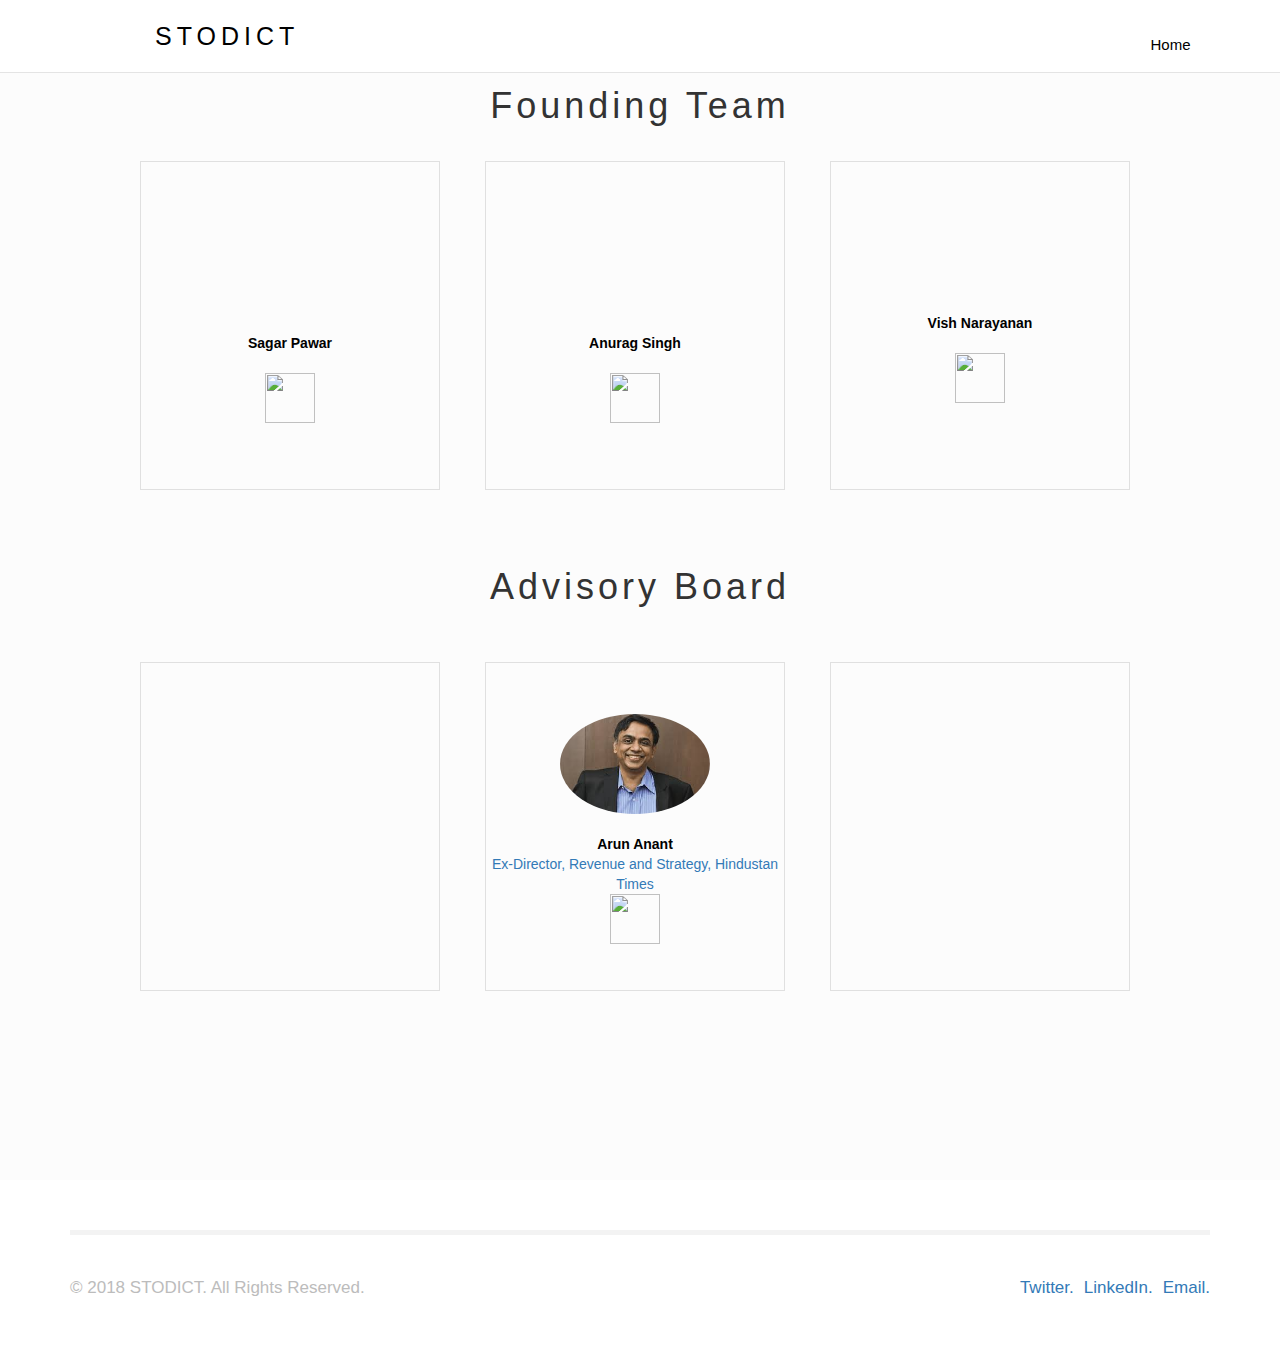
==== commit 6b7a6c33: "bio" ====
--- a/about.html
+++ b/about.html
@@ -189,7 +189,7 @@
 
     <div class="t1" style="text-align:center;"></div>
      	<div style="width:45px;height:1px;float:left;"></div>
-    <div class="t1" style="text-align:center;"><img class="img" src="images/arunanat.jpeg"></img></br><a style="color:black;font-weight:900;">Arun Anant</a></br></br><a href="https://www.linkedin.com/in/anurag-singh-93746a113/"><img class="lin" src="linkedin.png"></img></a></div>
+    <div class="t1" style="text-align:center;"><img class="img" src="images/arunanat.jpeg"></img></br><a style="color:black;font-weight:900;">Arun Anant</a></br><a>Ex-Director, Revenue and Strategy, Hindustan Times</a></br><a href="https://www.linkedin.com/in/arun-anant-9976264/"><img class="lin" src="linkedin.png"></img></a></div>
      	<div style="width:45px;height:1px;float:left;"></div>
 
 
